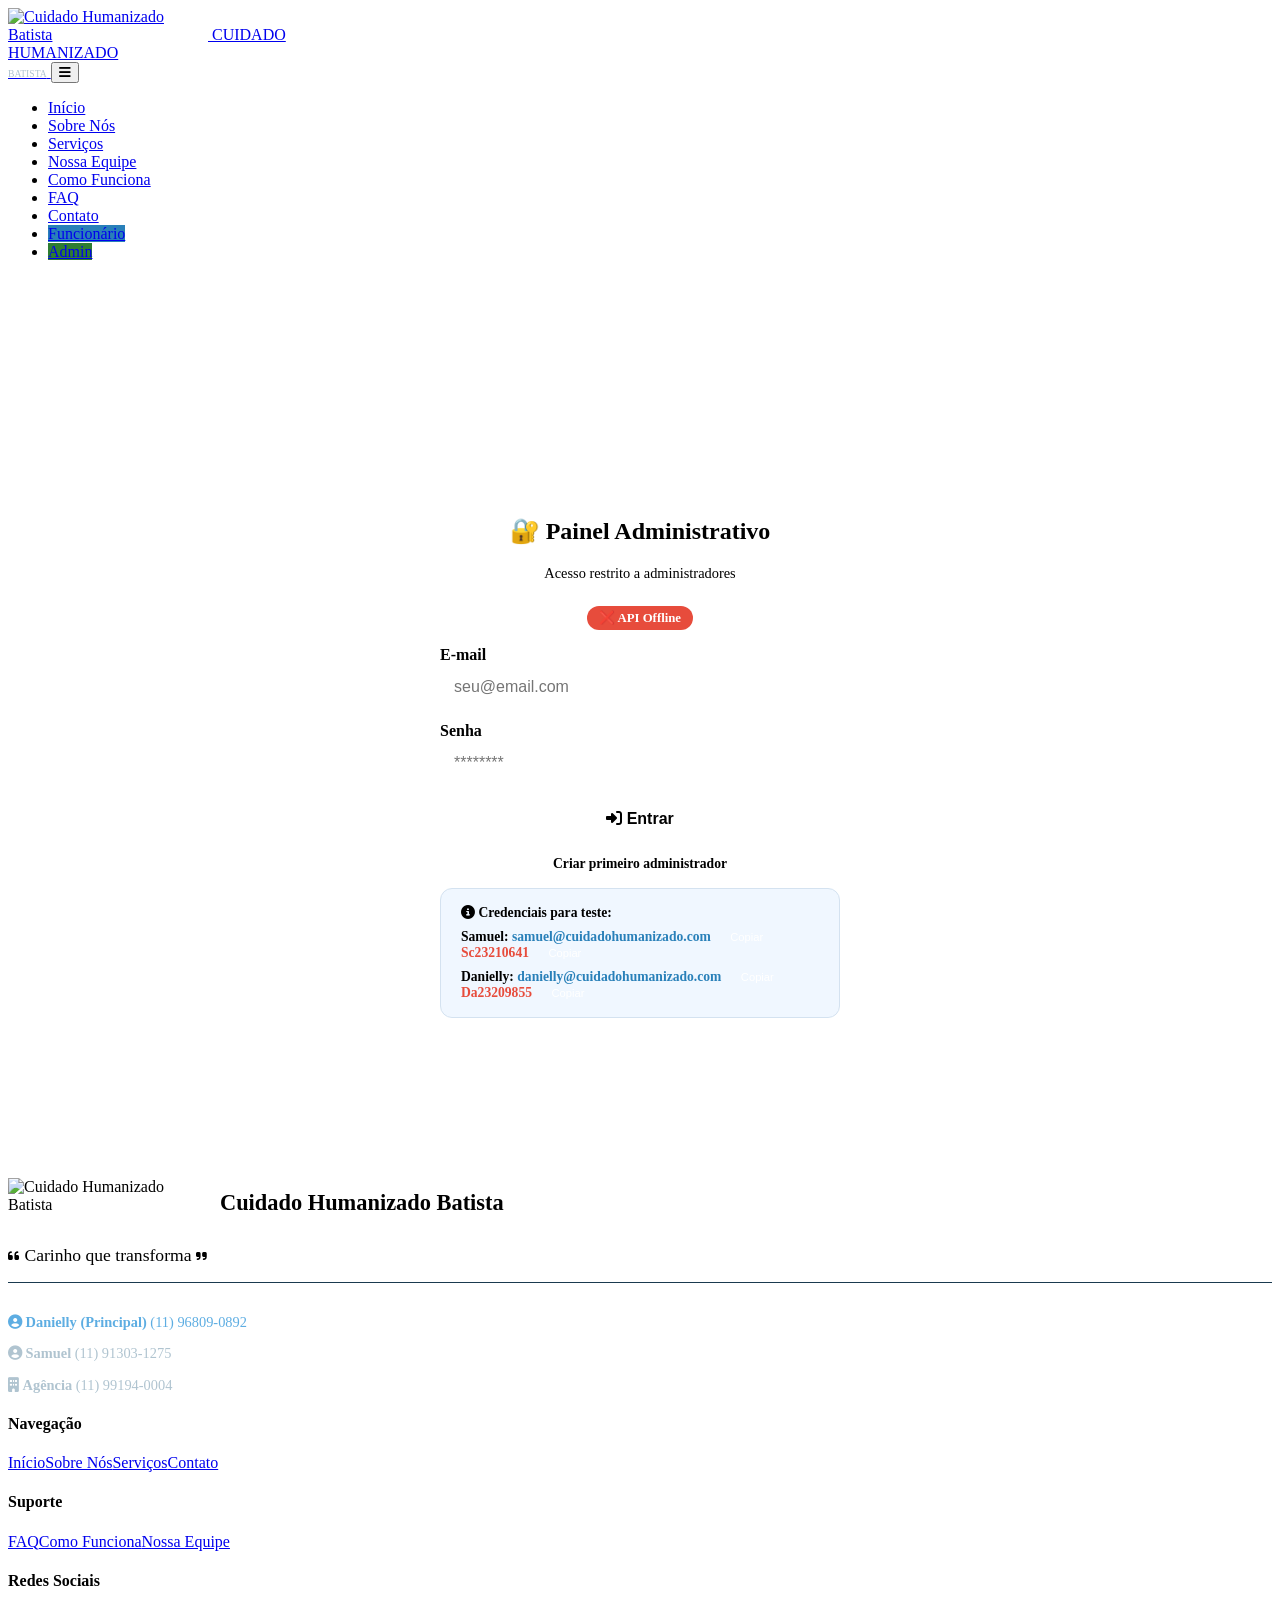
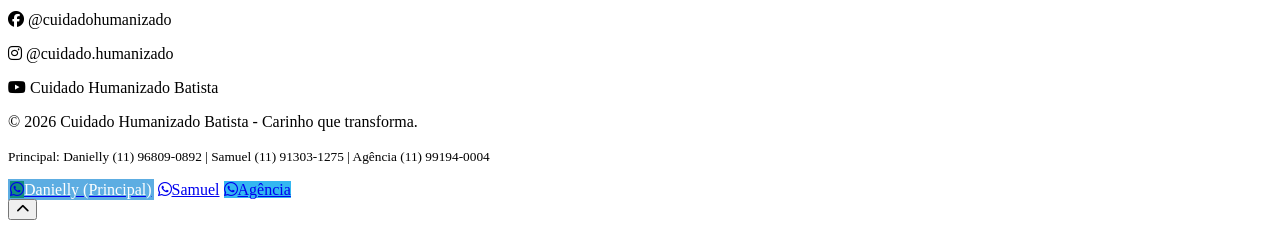
==== admin.html @ 67efe1e2 "Create admin.html" ====
<!DOCTYPE html>
<html lang="pt-br">
<head>
  <meta charset="UTF-8">
  <meta name="viewport" content="width=device-width, initial-scale=1.0">
  <title>Painel Admin - Cuidado Humanizado Batista</title>
  <link href="https://fonts.googleapis.com/css2?family=Inter:opsz,wght@14..32,400;14..32,500;14..32,600;14..32,700;14..32,800&display=swap" rel="stylesheet">
  <link rel="stylesheet" href="https://cdnjs.cloudflare.com/ajax/libs/font-awesome/6.5.0/css/all.min.css">
  <link rel="stylesheet" href="css/style.css">
  <style>
    .admin-login { max-width: 400px; margin: 60px auto; background: var(--branco); padding: 40px; border-radius: var(--border-radius); box-shadow: var(--sombra); }
    .admin-login h2 { color: var(--azul-escuro); text-align: center; }
    .admin-login .subtitle { text-align: center; color: var(--cinza-claro-texto); font-size: 0.9rem; margin-bottom: 24px; }
    .admin-login .form-group { margin-bottom: 16px; }
    .admin-login .form-group label { display: block; font-weight: 600; margin-bottom: 4px; color: var(--azul-escuro); }
    .admin-login .form-group input { width: 100%; padding: 10px 14px; border: 1px solid var(--cinza-borda); border-radius: 8px; font-size: 1rem; }
    .admin-login .form-group input:focus { border-color: var(--azul-medio); outline: none; box-shadow: 0 0 0 3px rgba(41,128,185,0.15); }
    .admin-login .btn-login { width: 100%; padding: 12px; background: var(--azul-medio); color: var(--branco); border: none; border-radius: 30px; font-size: 1rem; font-weight: 600; cursor: pointer; transition: var(--transition); }
    .admin-login .btn-login:hover { background: var(--azul-escuro); transform: translateY(-2px); }
    .admin-login .btn-login:disabled { opacity: 0.6; cursor: not-allowed; transform: none; }
    .admin-login .link-register { text-align: center; margin-top: 16px; font-size: 0.85rem; color: var(--cinza-claro-texto); }
    .admin-login .link-register a { color: var(--azul-medio); text-decoration: none; font-weight: 600; }
    #loginMensagem { margin-top: 12px; text-align: center; font-weight: 600; }
    .admin-dashboard { display: none; }
    .admin-dashboard.active { display: block; }
    .stats-grid { display: grid; grid-template-columns: repeat(auto-fit, minmax(160px, 1fr)); gap: 16px; margin-bottom: 32px; }
    .stat-card { background: var(--branco); padding: 16px 20px; border-radius: var(--border-radius); box-shadow: var(--sombra); text-align: center; border-left: 4px solid var(--azul-medio); }
    .stat-card h3 { font-size: 2rem; color: var(--azul-escuro); }
    .stat-card p { color: var(--cinza-claro-texto); font-size: 0.85rem; margin: 0; }
    .table-container { overflow-x: auto; background: var(--branco); border-radius: var(--border-radius); padding: 16px; box-shadow: var(--sombra); }
    table { width: 100%; border-collapse: collapse; font-size: 0.85rem; }
    th { text-align: left; padding: 10px 12px; background: var(--azul-escuro); color: var(--branco); }
    td { padding: 10px 12px; border-bottom: 1px solid var(--cinza-borda); }
    .badge-status { display: inline-block; padding: 2px 12px; border-radius: 20px; font-size: 0.7rem; font-weight: 600; }
    .badge-nao-lida { background: #e74c3c; color: #fff; }
    .badge-lida { background: #2ecc71; color: #fff; }
    .badge-ativo { background: #2ecc71; color: #fff; }
    .badge-inativo { background: #e74c3c; color: #fff; }
    .btn-logout { background: #e74c3c; color: #fff; border: none; padding: 8px 20px; border-radius: 30px; cursor: pointer; font-weight: 600; }
    .btn-logout:hover { background: #c0392b; }
    .admin-header { display: flex; justify-content: space-between; align-items: center; margin-bottom: 24px; flex-wrap: wrap; gap: 12px; }
    .admin-header h2 { color: var(--azul-escuro); margin: 0; }
    .nav-admin { display: flex; gap: 16px; align-items: center; flex-wrap: wrap; }
    .tab-content { display: none; }
    .tab-content.active { display: block; }
    .tabs { display: flex; gap: 8px; margin-bottom: 24px; flex-wrap: wrap; }
    .tabs button { padding: 10px 20px; border: none; border-radius: 30px; cursor: pointer; font-weight: 600; background: var(--cinza-borda); color: var(--cinza-texto); transition: var(--transition); }
    .tabs button.active { background: var(--azul-medio); color: var(--branco); }
    .tabs button:hover { background: var(--azul-claro); color: var(--branco); }
    .credenciais-box { background: #f0f7ff; border: 1px solid #d4e2f0; border-radius: 12px; padding: 16px 20px; margin-top: 16px; font-size: 0.85rem; }
    .credenciais-box strong { color: var(--azul-escuro); }
    .credenciais-box .copy-btn { background: var(--azul-medio); color: #fff; border: none; border-radius: 4px; padding: 2px 10px; font-size: 0.7rem; cursor: pointer; margin-left: 6px; }
    .credenciais-box .copy-btn:hover { background: var(--azul-escuro); }
    .status-api { display: inline-block; padding: 4px 12px; border-radius: 20px; font-size: 0.8rem; font-weight: 600; }
    .status-online { background: #2ecc71; color: #fff; }
    .status-offline { background: #e74c3c; color: #fff; }
  </style>
</head>
<body>

<header>
  <div class="container">
    <nav class="navbar">
      <a href="index.html" class="logo-img">
        <img src="https://i.postimg.cc/44HtyBF7/eb74c209-2d52-4f7a-a0ee-88cc4ad9f9d8.jpg" alt="Cuidado Humanizado Batista" style="height: 50px; width: auto; max-width: 200px;">
        <span class="logo-text">
          CUIDADO<br><span class="destaque">HUMANIZADO</span><br>
          <small style="font-size: 0.6rem; color: #B0C4D0;">BATISTA</small>
        </span>
      </a>
      <button class="hamburger" aria-label="Menu"><i class="fas fa-bars"></i></button>
      <ul class="nav-links">
        <li><a href="index.html">Início</a></li>
        <li><a href="sobre.html">Sobre Nós</a></li>
        <li><a href="servicos.html">Serviços</a></li>
        <li><a href="equipe.html">Nossa Equipe</a></li>
        <li><a href="como-funciona.html">Como Funciona</a></li>
        <li><a href="faq.html">FAQ</a></li>
        <li><a href="contato.html">Contato</a></li>
        <li><a href="login-funcionario.html" class="btn-solicitar" style="background: #2980B9;">Funcionário</a></li>
        <li><a href="admin.html" class="btn-solicitar" style="background: #2E7D32;">Admin</a></li>
      </ul>
    </nav>
  </div>
</header>

<section style="padding: 120px 0 60px;">
  <div class="container">

    <!-- TELA DE LOGIN -->
    <div id="loginPanel" class="admin-login">
      <h2>🔐 Painel Administrativo</h2>
      <p class="subtitle">Acesso restrito a administradores</p>
      <div style="text-align:center; margin-bottom:16px;">
        <span id="apiStatus" class="status-api status-offline">⏳ Verificando API...</span>
      </div>
      <form id="loginForm">
        <div class="form-group">
          <label>E-mail</label>
          <input type="email" id="loginEmail" placeholder="seu@email.com" required>
        </div>
        <div class="form-group">
          <label>Senha</label>
          <input type="password" id="loginPassword" placeholder="********" required>
        </div>
        <button type="submit" class="btn-login" id="btnLogin"><i class="fas fa-sign-in-alt"></i> Entrar</button>
        <div id="loginMensagem"></div>
      </form>
      <div class="link-register">
        <a href="registrar-admin.html">Criar primeiro administrador</a>
      </div>
      <div class="credenciais-box">
        <p style="margin:0 0 8px 0; font-weight:700; color:var(--azul-escuro);"><i class="fas fa-info-circle"></i> Credenciais para teste:</p>
        <div style="display:flex; flex-wrap:wrap; gap:8px 16px;">
          <div><strong>Samuel:</strong> <span style="color:#2980B9; font-weight:600;">samuel@cuidadohumanizado.com</span> <button class="copy-btn" onclick="copiarEmail('samuel@cuidadohumanizado.com')">Copiar</button><br><span style="color:#e74c3c; font-weight:600;">Sc23210641</span> <button class="copy-btn" onclick="copiarTexto('Sc23210641')">Copiar</button></div>
          <div><strong>Danielly:</strong> <span style="color:#2980B9; font-weight:600;">danielly@cuidadohumanizado.com</span> <button class="copy-btn" onclick="copiarEmail('danielly@cuidadohumanizado.com')">Copiar</button><br><span style="color:#e74c3c; font-weight:600;">Da23209855</span> <button class="copy-btn" onclick="copiarTexto('Da23209855')">Copiar</button></div>
        </div>
      </div>
    </div>

    <!-- DASHBOARD -->
    <div id="dashboardPanel" class="admin-dashboard">
      <div class="admin-header">
        <h2>📊 Painel Administrativo</h2>
        <div class="nav-admin">
          <span style="color:#888;" id="adminName">Admin</span>
          <button class="btn-logout" onclick="logout()"><i class="fas fa-sign-out-alt"></i> Sair</button>
        </div>
      </div>
      <div class="stats-grid">
        <div class="stat-card"><h3 id="totalMensagens">0</h3><p>📩 Mensagens</p></div>
        <div class="stat-card"><h3 id="totalNaoLidas">0</h3><p>📪 Não lidas</p></div>
        <div class="stat-card"><h3 id="totalFuncionarios">0</h3><p>👤 Funcionários</p></div>
        <div class="stat-card"><h3 id="totalAtivos">0</h3><p>✅ Ativos</p></div>
      </div>
      <div class="tabs">
        <button class="active" data-tab="mensagens">📩 Mensagens</button>
        <button data-tab="funcionarios">👤 Funcionários</button>
        <button data-tab="cadastrar">➕ Cadastrar Funcionário</button>
      </div>
      <div id="tab-mensagens" class="tab-content active">
        <div class="table-container"><table><thead><tr><th>Data</th><th>Nome</th><th>Telefone</th><th>E-mail</th><th>Cidade</th><th>Status</th><th>Ações</th></tr></thead><tbody id="mensagensTable"><tr><td colspan="7" style="text-align:center; color:#888;">Carregando...</td></tr></tbody></table></div>
      </div>
      <div id="tab-funcionarios" class="tab-content">
        <div class="table-container"><table><thead><tr><th>Nome</th><th>Idade</th><th>Telefone</th><th>Disponibilidade</th><th>Status</th><th>Ações</th></tr></thead><tbody id="funcionariosTable"><tr><td colspan="6" style="text-align:center; color:#888;">Carregando...</td></tr></tbody></table></div>
      </div>
      <div id="tab-cadastrar" class="tab-content">
        <div class="card" style="max-width:600px;">
          <h3 style="color:var(--azul-escuro);">➕ Cadastrar Funcionário</h3>
          <form id="cadastroFuncionarioForm">
            <div class="form-group"><label>Nome completo</label><input type="text" id="funcNome" required></div>
            <div class="form-group"><label>E-mail</label><input type="email" id="funcEmail" required></div>
            <div class="form-group"><label>Senha</label><input type="text" id="funcSenha" required></div>
            <div style="display:grid; grid-template-columns:1fr 1fr; gap:12px;">
              <div class="form-group"><label>Idade</label><input type="number" id="funcIdade" required></div>
              <div class="form-group"><label>Telefone</label><input type="text" id="funcTelefone" required></div>
            </div>
            <div class="form-group"><label>Disponibilidade</label><div style="display:flex; gap:16px; flex-wrap:wrap; margin-top:8px;"><label><input type="checkbox" id="dispManha" value="manha"> Manhã</label><label><input type="checkbox" id="dispTarde" value="tarde"> Tarde</label><label><input type="checkbox" id="dispNoite" value="noite"> Noite</label><label><input type="checkbox" id="dispFimSemana" value="fimSemana"> Fins de semana</label></div></div>
            <div class="form-group"><label>Descrição</label><textarea id="funcDescricao" rows="3" placeholder="Breve descrição..." required></textarea></div>
            <div class="form-group"><label>Especialidade</label><input type="text" id="funcEspecialidade" placeholder="Ex: Cuidador de idosos..."></div>
            <button type="submit" class="btn btn-primario">Cadastrar Funcionário</button>
          </form>
          <div id="cadastroMensagem" style="margin-top:12px;"></div>
        </div>
      </div>
    </div>
  </div>
</section>

<footer>
  <div class="container">
    <div class="footer-grid">
      <div class="footer-col">
        <div style="display: flex; align-items: center; gap: 12px; margin-bottom: 12px;">
          <img src="https://i.postimg.cc/44HtyBF7/eb74c209-2d52-4f7a-a0ee-88cc4ad9f9d8.jpg" alt="Cuidado Humanizado Batista" style="height: 50px; width: auto; max-width: 200px;">
          <span style="font-size: 1.4rem; font-weight: 700; color: var(--branco);">Cuidado Humanizado Batista</span>
        </div>
        <p style="color: var(--azul-claro); font-weight: 500; font-size: 1.1rem; margin-bottom: 12px;"><i class="fas fa-quote-left" style="font-size: 0.8rem;"></i> Carinho que transforma <i class="fas fa-quote-right" style="font-size: 0.8rem;"></i></p>
        <div style="margin-top: 16px; border-top: 1px solid #1A3A4F; padding-top: 16px;">
          <p style="color: #B0C4D0; font-size: 0.9rem; margin-bottom: 4px;"><i class="fas fa-user-circle" style="color: #5DADE2;"></i> <strong style="color: #5DADE2;">Danielly (Principal)</strong> <a href="tel:+5511968090892" style="color: #5DADE2; text-decoration: none; transition: color 0.3s;">(11) 96809-0892</a></p>
          <p style="color: #B0C4D0; font-size: 0.9rem; margin-bottom: 4px;"><i class="fas fa-user-circle"></i> <strong>Samuel</strong> <a href="tel:+5511913031275" style="color: #B0C4D0; text-decoration: none; transition: color 0.3s;">(11) 91303-1275</a></p>
          <p style="color: #B0C4D0; font-size: 0.9rem;"><i class="fas fa-building"></i> <strong>Agência</strong> <a href="tel:+5511991940004" style="color: #B0C4D0; text-decoration: none; transition: color 0.3s;">(11) 99194-0004</a></p>
        </div>
      </div>
      <div class="footer-col"><h4>Navegação</h4><a href="index.html">Início</a><a href="sobre.html">Sobre Nós</a><a href="servicos.html">Serviços</a><a href="contato.html">Contato</a></div>
      <div class="footer-col"><h4>Suporte</h4><a href="faq.html">FAQ</a><a href="como-funciona.html">Como Funciona</a><a href="equipe.html">Nossa Equipe</a></div>
      <div class="footer-col"><h4>Redes Sociais</h4><p><i class="fab fa-facebook"></i> @cuidadohumanizado</p><p><i class="fab fa-instagram"></i> @cuidado.humanizado</p><p><i class="fab fa-youtube"></i> Cuidado Humanizado Batista</p></div>
    </div>
    <div class="footer-bottom"><p>© 2026 Cuidado Humanizado Batista - Carinho que transforma.</p><p><small>Principal: Danielly (11) 96809-0892 | Samuel (11) 91303-1275 | Agência (11) 99194-0004</small></p></div>
  </div>
</footer>

<div class="whatsapp-float-container">
  <a href="https://wa.me/5511968090892" target="_blank" class="whatsapp-float danielly" style="background-color: #128C7E; border: 2px solid #5DADE2;"><i class="fab fa-whatsapp"></i><span class="label" style="background: #5DADE2; color: #fff;">Danielly (Principal)</span></a>
  <a href="https://wa.me/5511913031275" target="_blank" class="whatsapp-float samuel"><i class="fab fa-whatsapp"></i><span class="label">Samuel</span></a>
  <a href="https://wa.me/5511991940004" target="_blank" class="whatsapp-float agencia" style="background-color: #34B7F1;"><i class="fab fa-whatsapp"></i><span class="label">Agência</span></a>
</div>

<button id="btn-topo"><i class="fas fa-chevron-up"></i></button>

<script>
const API_URL = 'https://backend-cuidado-humanizado.onrender.com';
// Funções de cópia
function copiarTexto(texto) { navigator.clipboard.writeText(texto); alert('✅ Copiado: ' + texto); }
function copiarEmail(email) { navigator.clipboard.writeText(email); alert('✅ Copiado: ' + email); }
// Verificar API
async function verificarAPI() {
  const statusEl = document.getElementById('apiStatus');
  try {
    const res = await fetch(`${API_URL}/api/status`);
    if (res.ok) { statusEl.textContent = '✅ API Online'; statusEl.className = 'status-api status-online'; } else { statusEl.textContent = '⚠️ API Offline'; statusEl.className = 'status-api status-offline'; }
  } catch { statusEl.textContent = '❌ API Offline'; statusEl.className = 'status-api status-offline'; }
}
verificarAPI();
// Login
document.getElementById('loginForm').addEventListener('submit', async (e) => {
  e.preventDefault();
  const email = document.getElementById('loginEmail').value.trim();
  const password = document.getElementById('loginPassword').value.trim();
  const btn = document.getElementById('btnLogin');
  const msg = document.getElementById('loginMensagem');
  if (!email || !password) { msg.innerHTML = '<span style="color:#e74c3c;">⚠️ Preencha e-mail e senha.</span>'; return; }
  btn.disabled = true; btn.innerHTML = '<i class="fas fa-spinner fa-spin"></i> Entrando...'; msg.innerHTML = '';
  try {
    const res = await fetch(`${API_URL}/api/auth/login`, { method: 'POST', headers: { 'Content-Type': 'application/json' }, body: JSON.stringify({ email, password }) });
    const data = await res.json();
    if (res.ok) { localStorage.setItem('token', data.token); localStorage.setItem('user', JSON.stringify(data.user)); msg.innerHTML = '<span style="color:#2ecc71;">✅ Login bem-sucedido!</span>'; setTimeout(() => mostrarDashboard(), 500); } else { msg.innerHTML = `<span style="color:#e74c3c;">❌ ${data.message || 'Erro no login'}</span>`; }
  } catch (err) { msg.innerHTML = '<span style="color:#e74c3c;">❌ Erro ao conectar com a API</span>'; } finally { btn.disabled = false; btn.innerHTML = '<i class="fas fa-sign-in-alt"></i> Entrar'; }
});
function checkAuth() { const token = localStorage.getItem('token'); if (token) mostrarDashboard(); }
function mostrarDashboard() { document.getElementById('loginPanel').style.display = 'none'; document.getElementById('dashboardPanel').classList.add('active'); const user = JSON.parse(localStorage.getItem('user') || '{}'); document.getElementById('adminName').textContent = `👋 ${user.name || 'Admin'}`; carregarDados(); }
function logout() { localStorage.removeItem('token'); localStorage.removeItem('user'); location.reload(); }
async function carregarDados() {
  const token = localStorage.getItem('token'); if (!token) return;
  try {
    const msgRes = await fetch(`${API_URL}/api/mensagens`, { headers: { 'Authorization': `Bearer ${token}` } });
    if (msgRes.ok) { const mensagens = await msgRes.json(); renderMensagens(mensagens); document.getElementById('totalMensagens').textContent = mensagens.length; document.getElementById('totalNaoLidas').textContent = mensagens.filter(m => !m.lida).length; }
    const funcRes = await fetch(`${API_URL}/api/funcionarios`, { headers: { 'Authorization': `Bearer ${token}` } });
    if (funcRes.ok) { const funcionarios = await funcRes.json(); renderFuncionarios(funcionarios); const ativos = funcionarios.filter(f => f.ativo !== false).length; document.getElementById('totalFuncionarios').textContent = funcionarios.length; document.getElementById('totalAtivos').textContent = ativos; }
  } catch (err) { console.error('Erro ao carregar dados:', err); }
}
function renderMensagens(mensagens) {
  const tbody = document.getElementById('mensagensTable');
  if (!mensagens || mensagens.length === 0) { tbody.innerHTML = '<tr><td colspan="7" style="text-align:center; color:#888;">Nenhuma mensagem recebida</td></tr>'; return; }
  tbody.innerHTML = mensagens.map(m => `<tr><td>${new Date(m.dataEnvio).toLocaleDateString()}</td><td>${m.nome}</td><td>${m.telefone}</td><td>${m.email}</td><td>${m.cidade}</td><td><span class="badge-status ${m.lida ? 'badge-lida' : 'badge-nao-lida'}">${m.lida ? '✅ Lida' : '📩 Não lida'}</span></td><td><button onclick="marcarLida('${m._id}')" class="btn" style="padding:4px 12px; font-size:0.75rem; background:#2980B9; color:#fff; border:none; border-radius:4px;">Marcar lida</button></td></tr>`).join('');
}
function renderFuncionarios(funcionarios) {
  const tbody = document.getElementById('funcionariosTable');
  if (!funcionarios || funcionarios.length === 0) { tbody.innerHTML = '<tr><td colspan="6" style="text-align:center; color:#888;">Nenhum funcionário cadastrado</td></tr>'; return; }
  tbody.innerHTML = funcionarios.map(f => { const disp = []; if (f.disponibilidade?.manha) disp.push('🌅 Manhã'); if (f.disponibilidade?.tarde) disp.push('☀️ Tarde'); if (f.disponibilidade?.noite) disp.push('🌙 Noite'); if (f.disponibilidade?.finaisSemana) disp.push('📅 FDS'); return `<tr><td><strong>${f.nomeCompleto}</strong></td><td>${f.idade} anos</td><td>${f.telefone}</td><td>${disp.join(' / ') || 'Não informado'}</td><td><span class="badge-status ${f.ativo !== false ? 'badge-ativo' : 'badge-inativo'}">${f.ativo !== false ? '✅ Ativo' : '❌ Inativo'}</span></td><td><button onclick="toggleFuncionario('${f._id}')" class="btn" style="padding:4px 12px; font-size:0.75rem; background:#f39c12; color:#fff; border:none; border-radius:4px;">${f.ativo !== false ? 'Desativar' : 'Ativar'}</button></td></tr>`; }).join('');
}
async function marcarLida(id) { const token = localStorage.getItem('token'); try { await fetch(`${API_URL}/api/mensagens/${id}/lida`, { method: 'PUT', headers: { 'Authorization': `Bearer ${token}` } }); carregarDados(); } catch { alert('Erro ao marcar mensagem'); } }
async function toggleFuncionario(id) { const token = localStorage.getItem('token'); try { await fetch(`${API_URL}/api/funcionarios/${id}/toggle`, { method: 'PUT', headers: { 'Authorization': `Bearer ${token}` } }); carregarDados(); } catch { alert('Erro ao alterar status'); } }
document.getElementById('cadastroFuncionarioForm').addEventListener('submit', async (e) => {
  e.preventDefault();
  const token = localStorage.getItem('token');
  const msgDiv = document.getElementById('cadastroMensagem');
  const nome = document.getElementById('funcNome').value.trim(), email = document.getElementById('funcEmail').value.trim(), senha = document.getElementById('funcSenha').value.trim(), idade = parseInt(document.getElementById('funcIdade').value), telefone = document.getElementById('funcTelefone').value.trim(), descricao = document.getElementById('funcDescricao').value.trim(), especialidade = document.getElementById('funcEspecialidade').value.trim();
  if (!nome || !email || !senha || !idade || !telefone || !descricao) { msgDiv.innerHTML = '<span style="color:#e74c3c;">⚠️ Preencha todos os campos obrigatórios.</span>'; return; }
  const disponibilidade = { manha: document.getElementById('dispManha').checked, tarde: document.getElementById('dispTarde').checked, noite: document.getElementById('dispNoite').checked, finaisSemana: document.getElementById('dispFimSemana').checked };
  try {
    const userRes = await fetch(`${API_URL}/api/auth/register`, { method: 'POST', headers: { 'Content-Type': 'application/json', 'Authorization': `Bearer ${token}` }, body: JSON.stringify({ name: nome, email, password: senha, role: 'funcionario' }) });
    const userData = await userRes.json();
    if (!userRes.ok) { msgDiv.innerHTML = `<span style="color:#e74c3c;">❌ ${userData.message || userData.error}</span>`; return; }
    const funcRes = await fetch(`${API_URL}/api/funcionarios`, { method: 'POST', headers: { 'Content-Type': 'application/json', 'Authorization': `Bearer ${token}` }, body: JSON.stringify({ userId: userData.user.id, nomeCompleto: nome, idade, telefone, disponibilidade, descricao, especialidade }) });
    const funcData = await funcRes.json();
    if (funcRes.ok) { msgDiv.innerHTML = '<span style="color:#2ecc71;">✅ Funcionário cadastrado com sucesso!</span>'; document.getElementById('cadastroFuncionarioForm').reset(); carregarDados(); } else { msgDiv.innerHTML = `<span style="color:#e74c3c;">❌ ${funcData.message || funcData.error}</span>`; }
  } catch (err) { msgDiv.innerHTML = `<span style="color:#e74c3c;">❌ Erro ao cadastrar: ${err.message}</span>`; }
});
document.querySelectorAll('.tabs button').forEach(btn => { btn.addEventListener('click', function() { document.querySelectorAll('.tabs button').forEach(b => b.classList.remove('active')); this.classList.add('active'); const tab = this.dataset.tab; document.querySelectorAll('.tab-content').forEach(t => t.classList.remove('active')); document.getElementById(`tab-${tab}`).classList.add('active'); }); });
checkAuth();
</script>
</body>
</html>
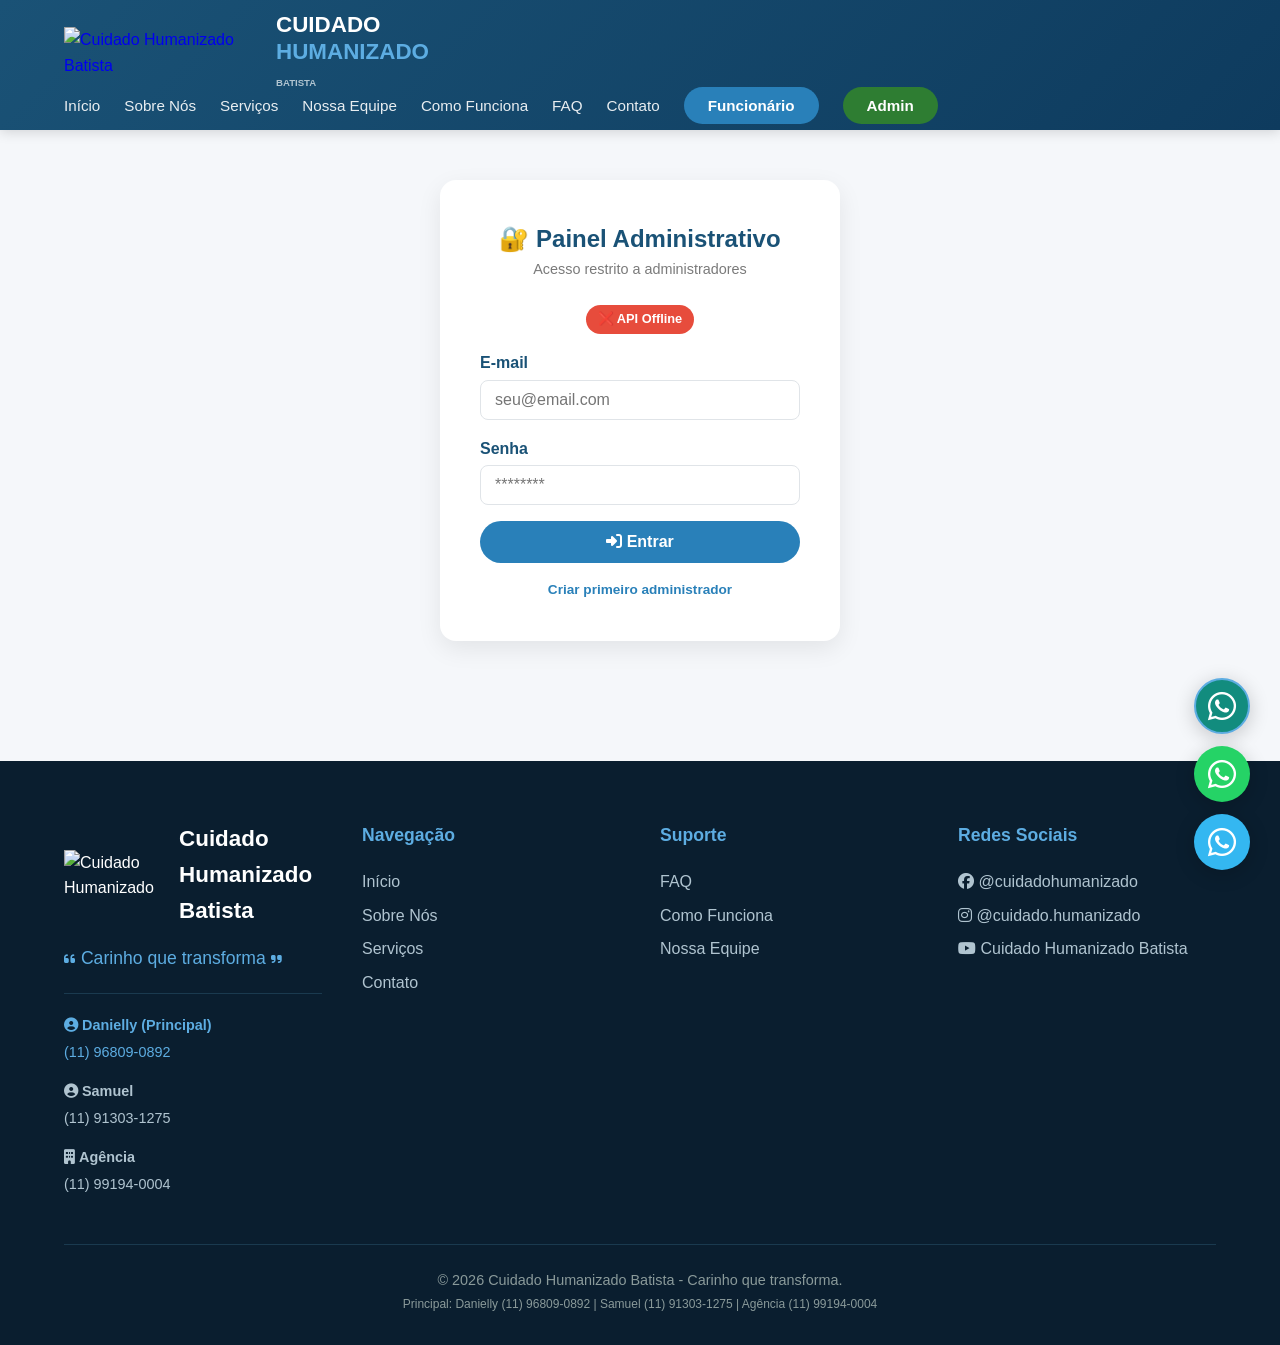
==== commit 44be3227: "Update admin.html" ====
--- a/admin.html
+++ b/admin.html
@@ -47,10 +47,6 @@
     .tabs button { padding: 10px 20px; border: none; border-radius: 30px; cursor: pointer; font-weight: 600; background: var(--cinza-borda); color: var(--cinza-texto); transition: var(--transition); }
     .tabs button.active { background: var(--azul-medio); color: var(--branco); }
     .tabs button:hover { background: var(--azul-claro); color: var(--branco); }
-    .credenciais-box { background: #f0f7ff; border: 1px solid #d4e2f0; border-radius: 12px; padding: 16px 20px; margin-top: 16px; font-size: 0.85rem; }
-    .credenciais-box strong { color: var(--azul-escuro); }
-    .credenciais-box .copy-btn { background: var(--azul-medio); color: #fff; border: none; border-radius: 4px; padding: 2px 10px; font-size: 0.7rem; cursor: pointer; margin-left: 6px; }
-    .credenciais-box .copy-btn:hover { background: var(--azul-escuro); }
     .status-api { display: inline-block; padding: 4px 12px; border-radius: 20px; font-size: 0.8rem; font-weight: 600; }
     .status-online { background: #2ecc71; color: #fff; }
     .status-offline { background: #e74c3c; color: #fff; }
@@ -109,13 +105,6 @@
       <div class="link-register">
         <a href="registrar-admin.html">Criar primeiro administrador</a>
       </div>
-      <div class="credenciais-box">
-        <p style="margin:0 0 8px 0; font-weight:700; color:var(--azul-escuro);"><i class="fas fa-info-circle"></i> Credenciais para teste:</p>
-        <div style="display:flex; flex-wrap:wrap; gap:8px 16px;">
-          <div><strong>Samuel:</strong> <span style="color:#2980B9; font-weight:600;">samuel@cuidadohumanizado.com</span> <button class="copy-btn" onclick="copiarEmail('samuel@cuidadohumanizado.com')">Copiar</button><br><span style="color:#e74c3c; font-weight:600;">Sc23210641</span> <button class="copy-btn" onclick="copiarTexto('Sc23210641')">Copiar</button></div>
-          <div><strong>Danielly:</strong> <span style="color:#2980B9; font-weight:600;">danielly@cuidadohumanizado.com</span> <button class="copy-btn" onclick="copiarEmail('danielly@cuidadohumanizado.com')">Copiar</button><br><span style="color:#e74c3c; font-weight:600;">Da23209855</span> <button class="copy-btn" onclick="copiarTexto('Da23209855')">Copiar</button></div>
-        </div>
-      </div>
     </div>
 
     <!-- DASHBOARD -->
@@ -200,9 +189,7 @@
 
 <script>
 const API_URL = 'https://backend-cuidado-humanizado.onrender.com';
-// Funções de cópia
-function copiarTexto(texto) { navigator.clipboard.writeText(texto); alert('✅ Copiado: ' + texto); }
-function copiarEmail(email) { navigator.clipboard.writeText(email); alert('✅ Copiado: ' + email); }
+
 // Verificar API
 async function verificarAPI() {
   const statusEl = document.getElementById('apiStatus');
@@ -212,6 +199,7 @@
   } catch { statusEl.textContent = '❌ API Offline'; statusEl.className = 'status-api status-offline'; }
 }
 verificarAPI();
+
 // Login
 document.getElementById('loginForm').addEventListener('submit', async (e) => {
   e.preventDefault();
@@ -227,9 +215,11 @@
     if (res.ok) { localStorage.setItem('token', data.token); localStorage.setItem('user', JSON.stringify(data.user)); msg.innerHTML = '<span style="color:#2ecc71;">✅ Login bem-sucedido!</span>'; setTimeout(() => mostrarDashboard(), 500); } else { msg.innerHTML = `<span style="color:#e74c3c;">❌ ${data.message || 'Erro no login'}</span>`; }
   } catch (err) { msg.innerHTML = '<span style="color:#e74c3c;">❌ Erro ao conectar com a API</span>'; } finally { btn.disabled = false; btn.innerHTML = '<i class="fas fa-sign-in-alt"></i> Entrar'; }
 });
+
 function checkAuth() { const token = localStorage.getItem('token'); if (token) mostrarDashboard(); }
 function mostrarDashboard() { document.getElementById('loginPanel').style.display = 'none'; document.getElementById('dashboardPanel').classList.add('active'); const user = JSON.parse(localStorage.getItem('user') || '{}'); document.getElementById('adminName').textContent = `👋 ${user.name || 'Admin'}`; carregarDados(); }
 function logout() { localStorage.removeItem('token'); localStorage.removeItem('user'); location.reload(); }
+
 async function carregarDados() {
   const token = localStorage.getItem('token'); if (!token) return;
   try {
@@ -239,18 +229,22 @@
     if (funcRes.ok) { const funcionarios = await funcRes.json(); renderFuncionarios(funcionarios); const ativos = funcionarios.filter(f => f.ativo !== false).length; document.getElementById('totalFuncionarios').textContent = funcionarios.length; document.getElementById('totalAtivos').textContent = ativos; }
   } catch (err) { console.error('Erro ao carregar dados:', err); }
 }
+
 function renderMensagens(mensagens) {
   const tbody = document.getElementById('mensagensTable');
   if (!mensagens || mensagens.length === 0) { tbody.innerHTML = '<tr><td colspan="7" style="text-align:center; color:#888;">Nenhuma mensagem recebida</td></tr>'; return; }
   tbody.innerHTML = mensagens.map(m => `<tr><td>${new Date(m.dataEnvio).toLocaleDateString()}</td><td>${m.nome}</td><td>${m.telefone}</td><td>${m.email}</td><td>${m.cidade}</td><td><span class="badge-status ${m.lida ? 'badge-lida' : 'badge-nao-lida'}">${m.lida ? '✅ Lida' : '📩 Não lida'}</span></td><td><button onclick="marcarLida('${m._id}')" class="btn" style="padding:4px 12px; font-size:0.75rem; background:#2980B9; color:#fff; border:none; border-radius:4px;">Marcar lida</button></td></tr>`).join('');
 }
+
 function renderFuncionarios(funcionarios) {
   const tbody = document.getElementById('funcionariosTable');
   if (!funcionarios || funcionarios.length === 0) { tbody.innerHTML = '<tr><td colspan="6" style="text-align:center; color:#888;">Nenhum funcionário cadastrado</td></tr>'; return; }
   tbody.innerHTML = funcionarios.map(f => { const disp = []; if (f.disponibilidade?.manha) disp.push('🌅 Manhã'); if (f.disponibilidade?.tarde) disp.push('☀️ Tarde'); if (f.disponibilidade?.noite) disp.push('🌙 Noite'); if (f.disponibilidade?.finaisSemana) disp.push('📅 FDS'); return `<tr><td><strong>${f.nomeCompleto}</strong></td><td>${f.idade} anos</td><td>${f.telefone}</td><td>${disp.join(' / ') || 'Não informado'}</td><td><span class="badge-status ${f.ativo !== false ? 'badge-ativo' : 'badge-inativo'}">${f.ativo !== false ? '✅ Ativo' : '❌ Inativo'}</span></td><td><button onclick="toggleFuncionario('${f._id}')" class="btn" style="padding:4px 12px; font-size:0.75rem; background:#f39c12; color:#fff; border:none; border-radius:4px;">${f.ativo !== false ? 'Desativar' : 'Ativar'}</button></td></tr>`; }).join('');
 }
+
 async function marcarLida(id) { const token = localStorage.getItem('token'); try { await fetch(`${API_URL}/api/mensagens/${id}/lida`, { method: 'PUT', headers: { 'Authorization': `Bearer ${token}` } }); carregarDados(); } catch { alert('Erro ao marcar mensagem'); } }
 async function toggleFuncionario(id) { const token = localStorage.getItem('token'); try { await fetch(`${API_URL}/api/funcionarios/${id}/toggle`, { method: 'PUT', headers: { 'Authorization': `Bearer ${token}` } }); carregarDados(); } catch { alert('Erro ao alterar status'); } }
+
 document.getElementById('cadastroFuncionarioForm').addEventListener('submit', async (e) => {
   e.preventDefault();
   const token = localStorage.getItem('token');
@@ -267,6 +261,7 @@
     if (funcRes.ok) { msgDiv.innerHTML = '<span style="color:#2ecc71;">✅ Funcionário cadastrado com sucesso!</span>'; document.getElementById('cadastroFuncionarioForm').reset(); carregarDados(); } else { msgDiv.innerHTML = `<span style="color:#e74c3c;">❌ ${funcData.message || funcData.error}</span>`; }
   } catch (err) { msgDiv.innerHTML = `<span style="color:#e74c3c;">❌ Erro ao cadastrar: ${err.message}</span>`; }
 });
+
 document.querySelectorAll('.tabs button').forEach(btn => { btn.addEventListener('click', function() { document.querySelectorAll('.tabs button').forEach(b => b.classList.remove('active')); this.classList.add('active'); const tab = this.dataset.tab; document.querySelectorAll('.tab-content').forEach(t => t.classList.remove('active')); document.getElementById(`tab-${tab}`).classList.add('active'); }); });
 checkAuth();
 </script>
--- a/css/style.css
+++ b/css/style.css
@@ -0,0 +1,750 @@
+/* ============================================
+   CSS GLOBAL - CUIDADO HUMANIZADO BATISTA
+   Paleta: Verde suave, Azul, Branco, Cinza
+   ============================================ */
+
+* {
+  margin: 0;
+  padding: 0;
+  box-sizing: border-box;
+}
+
+:root {
+  --verde-principal: #2E7D32;
+  --verde-suave: #66BB6A;
+  --verde-claro: #A5D6A7;
+  --azul-escuro: #1A5276;
+  --azul-medio: #2980B9;
+  --azul-claro: #5DADE2;
+  --branco: #FFFFFF;
+  --cinza-claro: #F5F7FA;
+  --cinza-borda: #E0E4E8;
+  --cinza-texto: #4A4A4A;
+  --cinza-claro-texto: #7A7A7A;
+  --sombra: 0 8px 24px rgba(0, 0, 0, 0.08);
+  --sombra-hover: 0 12px 32px rgba(0, 0, 0, 0.15);
+  --border-radius: 16px;
+  --transition: 0.3s ease;
+  --fonte-principal: 'Inter', 'Segoe UI', sans-serif;
+}
+
+body {
+  font-family: var(--fonte-principal);
+  background-color: var(--cinza-claro);
+  color: var(--cinza-texto);
+  line-height: 1.6;
+  overflow-x: hidden;
+}
+
+.container {
+  max-width: 1200px;
+  margin: 0 auto;
+  padding: 0 24px;
+}
+
+/* ===== LOGOTIPO ===== */
+.logo-img {
+  display: flex;
+  align-items: center;
+  gap: 12px;
+  text-decoration: none;
+}
+.logo-img img {
+  height: 50px;
+  width: auto;
+  max-width: 200px;
+}
+.logo-text {
+  font-size: 1.4rem;
+  font-weight: 700;
+  color: var(--branco);
+  line-height: 1.2;
+}
+.logo-text .destaque {
+  color: var(--azul-claro);
+}
+
+/* ===== BOTÕES ===== */
+.btn {
+  display: inline-block;
+  padding: 14px 32px;
+  border-radius: 50px;
+  font-weight: 600;
+  font-size: 1rem;
+  text-decoration: none;
+  transition: var(--transition);
+  border: none;
+  cursor: pointer;
+  text-align: center;
+}
+
+.btn-primario {
+  background-color: var(--verde-principal);
+  color: var(--branco);
+  box-shadow: 0 4px 12px rgba(46, 125, 50, 0.3);
+}
+.btn-primario:hover {
+  background-color: #1B5E20;
+  transform: translateY(-2px);
+  box-shadow: 0 8px 20px rgba(46, 125, 50, 0.4);
+}
+
+.btn-azul {
+  background-color: var(--azul-medio);
+  color: var(--branco);
+  box-shadow: 0 4px 12px rgba(41, 128, 185, 0.3);
+}
+.btn-azul:hover {
+  background-color: var(--azul-escuro);
+  transform: translateY(-2px);
+  box-shadow: 0 8px 20px rgba(41, 128, 185, 0.4);
+}
+
+.btn-secundario {
+  background-color: transparent;
+  color: var(--verde-principal);
+  border: 2px solid var(--verde-principal);
+}
+.btn-secundario:hover {
+  background-color: var(--verde-principal);
+  color: var(--branco);
+  transform: translateY(-2px);
+}
+
+.btn-destaque {
+  background-color: var(--azul-claro);
+  color: var(--branco);
+  box-shadow: 0 4px 12px rgba(93, 173, 226, 0.3);
+}
+.btn-destaque:hover {
+  background-color: var(--azul-medio);
+  transform: translateY(-2px);
+  box-shadow: 0 8px 20px rgba(93, 173, 226, 0.4);
+}
+
+/* ===== TÍTULOS ===== */
+.section-titulo {
+  font-size: 2.4rem;
+  color: var(--azul-escuro);
+  margin-bottom: 12px;
+  font-weight: 700;
+  letter-spacing: -0.5px;
+}
+
+.section-titulo span {
+  color: var(--verde-principal);
+}
+
+.section-subtitulo {
+  font-size: 1.2rem;
+  color: var(--cinza-claro-texto);
+  margin-bottom: 48px;
+  text-align: center;
+  max-width: 700px;
+  margin-left: auto;
+  margin-right: auto;
+}
+
+.text-center {
+  text-align: center;
+}
+
+/* ===== HEADER / MENU ===== */
+header {
+  background: linear-gradient(135deg, var(--azul-escuro) 0%, #0E3B5E 100%);
+  box-shadow: 0 2px 12px rgba(0,0,0,0.15);
+  position: fixed;
+  width: 100%;
+  top: 0;
+  z-index: 1000;
+  transition: var(--transition);
+}
+
+header.scrolled {
+  box-shadow: 0 4px 20px rgba(0,0,0,0.3);
+}
+
+.navbar {
+  display: flex;
+  justify-content: space-between;
+  align-items: center;
+  padding: 12px 0;
+  flex-wrap: wrap;
+}
+
+.nav-links {
+  display: flex;
+  list-style: none;
+  gap: 24px;
+  align-items: center;
+  flex-wrap: wrap;
+}
+
+.nav-links a {
+  text-decoration: none;
+  color: var(--branco);
+  font-weight: 500;
+  transition: var(--transition);
+  position: relative;
+  font-size: 0.95rem;
+  opacity: 0.9;
+}
+
+.nav-links a::after {
+  content: '';
+  position: absolute;
+  bottom: -4px;
+  left: 0;
+  width: 0;
+  height: 2px;
+  background-color: var(--azul-claro);
+  transition: var(--transition);
+}
+
+.nav-links a:hover::after,
+.nav-links a.active::after {
+  width: 100%;
+}
+
+.nav-links a:hover {
+  opacity: 1;
+  color: var(--azul-claro);
+}
+
+.nav-links .btn-solicitar {
+  background-color: var(--azul-claro);
+  color: var(--branco) !important;
+  padding: 10px 24px;
+  border-radius: 50px;
+  transition: var(--transition);
+  font-weight: 600;
+  opacity: 1;
+}
+
+.nav-links .btn-solicitar:hover {
+  background-color: var(--branco);
+  color: var(--azul-escuro) !important;
+  transform: translateY(-2px);
+  box-shadow: 0 4px 12px rgba(255,255,255,0.2);
+}
+
+.nav-links .btn-solicitar::after {
+  display: none;
+}
+
+.hamburger {
+  display: none;
+  font-size: 1.8rem;
+  cursor: pointer;
+  color: var(--branco);
+  background: none;
+  border: none;
+  transition: var(--transition);
+}
+
+/* ===== HERO ===== */
+.hero {
+  padding: 140px 0 80px;
+  background: linear-gradient(135deg, #E8F5E9 0%, #D6EAF8 100%);
+  min-height: 80vh;
+  display: flex;
+  align-items: center;
+}
+
+.hero-grid {
+  display: grid;
+  grid-template-columns: 1fr 1fr;
+  gap: 60px;
+  align-items: center;
+}
+
+.hero-texto h1 {
+  font-size: 3.2rem;
+  font-weight: 800;
+  color: var(--azul-escuro);
+  line-height: 1.2;
+  margin-bottom: 20px;
+}
+
+.hero-texto h1 span {
+  color: var(--verde-principal);
+}
+
+.hero-texto p {
+  font-size: 1.2rem;
+  color: var(--cinza-claro-texto);
+  margin-bottom: 32px;
+  max-width: 500px;
+}
+
+.hero-botoes {
+  display: flex;
+  gap: 16px;
+  flex-wrap: wrap;
+}
+
+.hero-imagem {
+  display: flex;
+  justify-content: center;
+  align-items: center;
+}
+
+.hero-imagem-placeholder {
+  background: var(--branco);
+  border-radius: var(--border-radius);
+  padding: 40px;
+  box-shadow: var(--sombra);
+  text-align: center;
+  width: 100%;
+  max-width: 500px;
+  border: 1px solid var(--azul-claro);
+}
+
+/* ===== SEÇÕES ===== */
+section {
+  padding: 80px 0;
+}
+
+.section-bg-claro {
+  background-color: var(--branco);
+}
+
+.section-bg-cinza {
+  background-color: var(--cinza-claro);
+}
+
+.section-bg-azul-claro {
+  background-color: #EBF5FB;
+}
+
+/* ===== CARDS ===== */
+.card-grid {
+  display: grid;
+  grid-template-columns: repeat(auto-fill, minmax(260px, 1fr));
+  gap: 32px;
+}
+
+.card {
+  background: var(--branco);
+  border-radius: var(--border-radius);
+  padding: 32px 24px;
+  box-shadow: var(--sombra);
+  transition: var(--transition);
+  border: 1px solid var(--cinza-borda);
+  text-align: center;
+}
+
+.card:hover {
+  transform: translateY(-8px);
+  box-shadow: var(--sombra-hover);
+  border-color: var(--azul-medio);
+}
+
+.card i {
+  font-size: 3rem;
+  color: var(--azul-medio);
+  margin-bottom: 16px;
+}
+
+.card h3 {
+  font-size: 1.3rem;
+  margin-bottom: 8px;
+  color: var(--azul-escuro);
+}
+
+.card p {
+  color: var(--cinza-claro-texto);
+  font-size: 0.95rem;
+  margin-bottom: 16px;
+}
+
+.card .btn {
+  padding: 8px 24px;
+  font-size: 0.9rem;
+}
+
+/* ===== DEPOIMENTOS ===== */
+.depoimento {
+  background: var(--branco);
+  padding: 32px;
+  border-radius: var(--border-radius);
+  box-shadow: var(--sombra);
+  border-left: 4px solid var(--azul-medio);
+}
+
+.depoimento p {
+  font-style: italic;
+  font-size: 1.05rem;
+  color: var(--cinza-texto);
+}
+
+.depoimento .autor {
+  margin-top: 16px;
+  font-weight: 600;
+  color: var(--azul-escuro);
+}
+
+/* ===== TIMELINE ===== */
+.timeline {
+  position: relative;
+  padding-left: 40px;
+}
+
+.timeline-item {
+  position: relative;
+  padding-bottom: 48px;
+  padding-left: 20px;
+  border-left: 3px solid var(--azul-claro);
+}
+
+.timeline-item:last-child {
+  border-left: none;
+}
+
+.timeline-item::before {
+  content: '';
+  position: absolute;
+  left: -9px;
+  top: 0;
+  width: 16px;
+  height: 16px;
+  background: var(--azul-medio);
+  border-radius: 50%;
+  border: 3px solid var(--branco);
+  box-shadow: 0 0 0 3px var(--azul-medio);
+}
+
+.timeline-item .numero {
+  font-weight: 700;
+  color: var(--azul-escuro);
+  font-size: 1.2rem;
+}
+
+.timeline-item h4 {
+  font-size: 1.2rem;
+  margin: 4px 0 6px;
+  color: var(--azul-escuro);
+}
+
+.timeline-item p {
+  color: var(--cinza-claro-texto);
+}
+
+/* ===== FAQ ACCORDION ===== */
+.faq-item {
+  background: var(--branco);
+  border-radius: var(--border-radius);
+  margin-bottom: 16px;
+  box-shadow: var(--sombra);
+  overflow: hidden;
+  border: 1px solid var(--cinza-borda);
+}
+
+.faq-pergunta {
+  padding: 18px 24px;
+  display: flex;
+  justify-content: space-between;
+  align-items: center;
+  cursor: pointer;
+  font-weight: 600;
+  color: var(--azul-escuro);
+  transition: var(--transition);
+  background: var(--branco);
+  border: none;
+  width: 100%;
+  text-align: left;
+  font-size: 1rem;
+}
+
+.faq-pergunta:hover {
+  background: var(--cinza-claro);
+}
+
+.faq-pergunta i {
+  transition: var(--transition);
+  color: var(--azul-medio);
+}
+
+.faq-item.active .faq-pergunta i {
+  transform: rotate(180deg);
+}
+
+.faq-resposta {
+  max-height: 0;
+  overflow: hidden;
+  transition: max-height 0.4s ease, padding 0.3s ease;
+  padding: 0 24px;
+  color: var(--cinza-claro-texto);
+}
+
+.faq-item.active .faq-resposta {
+  max-height: 300px;
+  padding: 0 24px 24px;
+}
+
+/* ===== CONTATO ===== */
+.contato-grid {
+  display: grid;
+  grid-template-columns: 1fr 1fr;
+  gap: 48px;
+}
+
+.form-group {
+  margin-bottom: 20px;
+}
+
+.form-group label {
+  display: block;
+  font-weight: 500;
+  margin-bottom: 6px;
+  color: var(--azul-escuro);
+}
+
+.form-group input,
+.form-group select,
+.form-group textarea {
+  width: 100%;
+  padding: 12px 16px;
+  border-radius: 12px;
+  border: 1px solid var(--cinza-borda);
+  font-size: 1rem;
+  transition: var(--transition);
+  background: var(--branco);
+  font-family: inherit;
+}
+
+.form-group input:focus,
+.form-group select:focus,
+.form-group textarea:focus {
+  outline: none;
+  border-color: var(--azul-medio);
+  box-shadow: 0 0 0 4px rgba(41, 128, 185, 0.12);
+}
+
+.form-group textarea {
+  min-height: 120px;
+  resize: vertical;
+}
+
+.info-contato {
+  background: var(--branco);
+  padding: 32px;
+  border-radius: var(--border-radius);
+  box-shadow: var(--sombra);
+  border-top: 4px solid var(--azul-medio);
+}
+
+.info-contato-item {
+  display: flex;
+  align-items: center;
+  gap: 16px;
+  padding: 12px 0;
+  border-bottom: 1px solid var(--cinza-borda);
+}
+
+.info-contato-item:last-child {
+  border-bottom: none;
+}
+
+.info-contato-item i {
+  font-size: 1.4rem;
+  color: var(--azul-medio);
+  width: 32px;
+  text-align: center;
+}
+
+.info-contato-item p {
+  margin: 0;
+}
+
+/* ===== MAPA FICTÍCIO ===== */
+.mapa-placeholder {
+  background: #EBF5FB;
+  border-radius: var(--border-radius);
+  padding: 60px 20px;
+  text-align: center;
+  margin-top: 32px;
+  color: var(--cinza-claro-texto);
+  border: 1px dashed var(--azul-claro);
+}
+
+.mapa-placeholder i {
+  font-size: 4rem;
+  color: var(--azul-medio);
+  margin-bottom: 12px;
+}
+
+/* ===== RODAPÉ ===== */
+footer {
+  background: #0A1E2F;
+  color: var(--branco);
+  padding: 60px 0 30px;
+}
+
+.footer-grid {
+  display: grid;
+  grid-template-columns: repeat(auto-fit, minmax(180px, 1fr));
+  gap: 40px;
+  margin-bottom: 40px;
+}
+
+.footer-col h4 {
+  color: var(--azul-claro);
+  margin-bottom: 16px;
+  font-size: 1.1rem;
+}
+
+.footer-col p,
+.footer-col a {
+  color: #B0C4D0;
+  text-decoration: none;
+  display: block;
+  padding: 4px 0;
+  transition: var(--transition);
+}
+
+.footer-col a:hover {
+  color: var(--branco);
+  padding-left: 4px;
+}
+
+.footer-bottom {
+  border-top: 1px solid #1A3A4F;
+  padding-top: 24px;
+  text-align: center;
+  color: #8A9A9A;
+  font-size: 0.9rem;
+}
+
+.footer-bottom a {
+  color: var(--azul-claro);
+  text-decoration: none;
+}
+
+/* ===== ANIMAÇÕES ===== */
+.animate-on-scroll {
+  opacity: 0;
+  transform: translateY(30px);
+  transition: opacity 0.7s ease, transform 0.7s ease;
+}
+
+.animate-on-scroll.show {
+  opacity: 1;
+  transform: translateY(0);
+}
+
+/* ===== BOTÃO VOLTAR AO TOPO ===== */
+#btn-topo {
+  position: fixed;
+  bottom: 100px;
+  right: 30px;
+  background: var(--azul-medio);
+  color: var(--branco);
+  border: none;
+  border-radius: 50%;
+  width: 50px;
+  height: 50px;
+  font-size: 1.4rem;
+  cursor: pointer;
+  box-shadow: var(--sombra);
+  transition: var(--transition);
+  opacity: 0;
+  visibility: hidden;
+  z-index: 999;
+}
+
+#btn-topo.show {
+  opacity: 1;
+  visibility: visible;
+}
+
+#btn-topo:hover {
+  background: var(--azul-escuro);
+  transform: translateY(-4px);
+}
+
+/* ===== WHATSAPP FLOAT ===== */
+.whatsapp-float-container {
+  position: fixed;
+  bottom: 30px;
+  right: 30px;
+  z-index: 9999;
+  display: flex;
+  flex-direction: column;
+  gap: 12px;
+  align-items: flex-end;
+}
+
+.whatsapp-float {
+  display: flex;
+  align-items: center;
+  justify-content: center;
+  width: 56px;
+  height: 56px;
+  border-radius: 50%;
+  color: #fff;
+  font-size: 2rem;
+  box-shadow: 0 4px 20px rgba(0,0,0,0.2);
+  transition: all 0.3s ease;
+  text-decoration: none;
+  animation: pulse-whatsapp 2s infinite;
+  position: relative;
+}
+
+.whatsapp-float.samuel { background-color: #25d366; animation-delay: 0s; }
+.whatsapp-float.danielly { background-color: #128C7E; animation-delay: 0.5s; border: 2px solid #5DADE2; }
+.whatsapp-float.agencia { background-color: #34B7F1; animation-delay: 0.25s; }
+
+.whatsapp-float:hover { transform: scale(1.1); filter: brightness(1.1); }
+.whatsapp-float .label {
+  display: none;
+  position: absolute;
+  right: 70px;
+  background: rgba(0,0,0,0.8);
+  color: #fff;
+  padding: 4px 12px;
+  border-radius: 20px;
+  font-size: 0.8rem;
+  white-space: nowrap;
+  font-weight: 500;
+}
+.whatsapp-float:hover .label { display: block; }
+
+@keyframes pulse-whatsapp {
+  0% { box-shadow: 0 0 0 0 rgba(37, 211, 102, 0.4); }
+  70% { box-shadow: 0 0 0 15px rgba(37, 211, 102, 0); }
+  100% { box-shadow: 0 0 0 0 rgba(37, 211, 102, 0); }
+}
+
+/* ===== RESPONSIVIDADE ===== */
+@media (max-width: 992px) {
+  .hero-grid { grid-template-columns: 1fr; text-align: center; }
+  .hero-texto p { margin-left: auto; margin-right: auto; }
+  .hero-botoes { justify-content: center; }
+  .contato-grid { grid-template-columns: 1fr; }
+}
+
+@media (max-width: 768px) {
+  .hamburger { display: block; }
+  .nav-links { display: none; flex-direction: column; width: 100%; gap: 16px; padding: 20px 0; background: var(--azul-escuro); border-top: 1px solid rgba(255,255,255,0.1); }
+  .nav-links.active { display: flex; }
+  .hero-texto h1 { font-size: 2.2rem; }
+  .section-titulo { font-size: 1.8rem; }
+  .hero { padding: 120px 0 60px; }
+  .card-grid { grid-template-columns: 1fr; }
+  .timeline { padding-left: 20px; }
+  .footer-grid { grid-template-columns: 1fr; gap: 24px; }
+  .whatsapp-float { width: 48px; height: 48px; font-size: 1.6rem; }
+  .whatsapp-float .label { display: none !important; }
+  #btn-topo { bottom: 80px; right: 16px; width: 44px; height: 44px; font-size: 1.2rem; }
+}
+
+@media (max-width: 480px) {
+  .hero-texto h1 { font-size: 1.8rem; }
+  .btn { padding: 12px 24px; font-size: 0.9rem; }
+  .container { padding: 0 16px; }
+  .logo-text { font-size: 1rem; }
+  .logo-img img { height: 35px; }
+  .whatsapp-float { width: 44px; height: 44px; font-size: 1.4rem; }
+  .whatsapp-float-container { bottom: 16px; right: 16px; gap: 6px; }
+}
